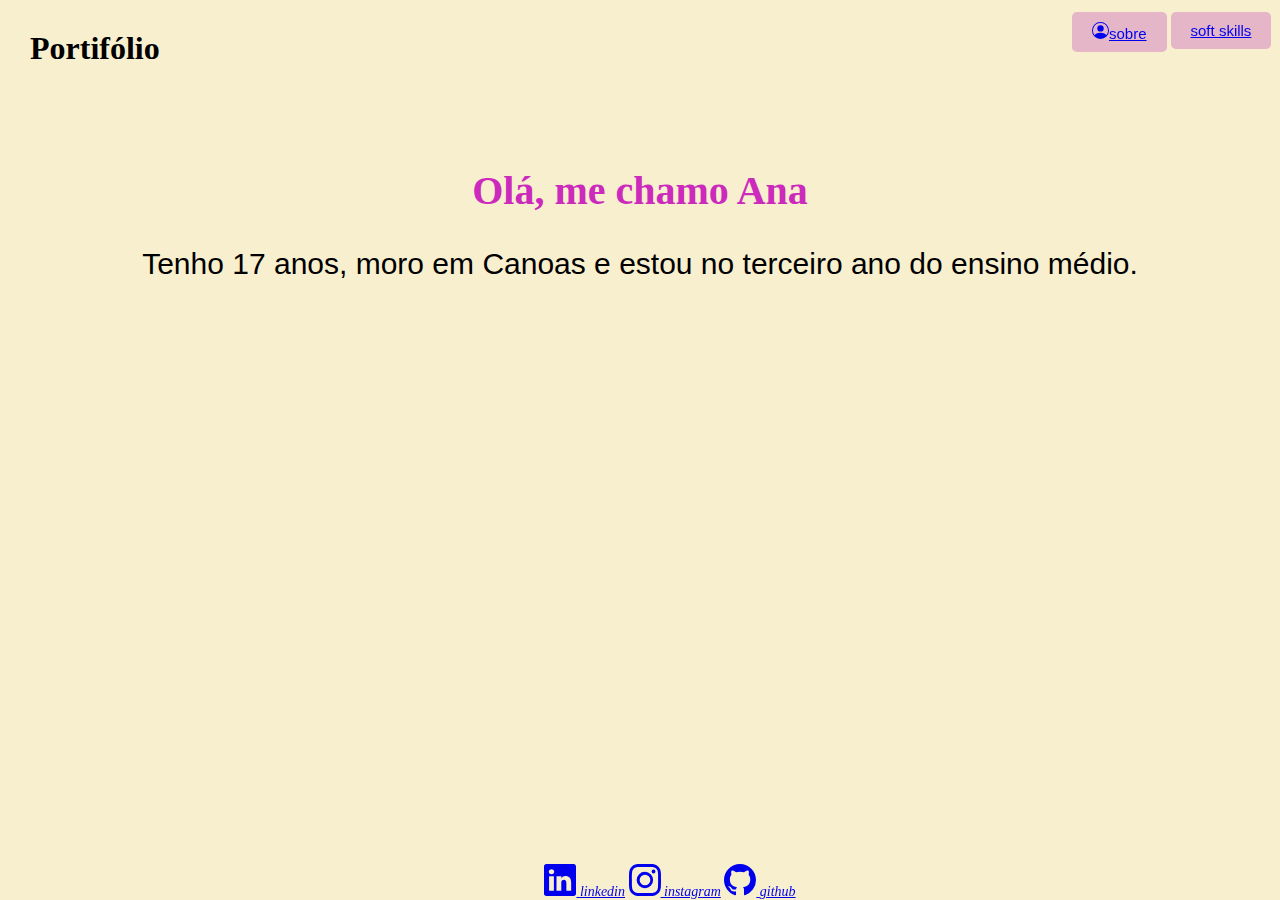
==== index.html @ 5ec57300 "Add files via upload" ====
<!DOCTYPE html>
<html lang="pt-br">

<head>
  <script src="app.js"></script>
  <link rel="stylesheet" href="style.css">
  <title>apresentação</title>
  <meta name="viewport" content="width=device-width, initial-scale=1.0">
  <link href="https://fonts.googleapis.com/css2?family=Shrikhand&display=swap" rel="stylesheet">

</head>

<body>
  <main>

    <h1 class="portifoio">Portifólio</h1>

    <div id="menu">
      <button class="botaoSobre"><a href="sobre.html">
        <svg xmlns="http://www.w3.org/2000/svg" width="17" height="17" fill="currentColor" class="bi bi-person-circle" viewBox="0 0 16 16">
            <path d="M11 6a3 3 0 1 1-6 0 3 3 0 0 1 6 0" /><path fill-rule="evenodd"d="M0 8a8 8 0 1 1 16 0A8 8 0 0 1 0 8m8-7a7 7 0 0 0-5.468 11.37C3.242 11.226 4.805 10 8 10s4.757 1.225 5.468 2.37A7 7 0 0 0 8 1" />
          </svg>sobre</a></button>

      <button class="botaoSoftskils"><a href="softskills.html">soft skills</a></button>

    </div>

    <div class="inicio">
      <h2 class="ola"> <strong>Olá, me chamo Ana </strong></h2>
      <p> Tenho 17 anos, moro em Canoas e estou no terceiro ano do ensino médio.
      </p>
    </div>
  </main>
  <footer>
    <div class="links">

      <a href="https://www.linkedin.com/in/ana-clara-lemos-lopes-760390291?utm_source=share&utm_campaign=share_via&utm_content=profile&utm_medium=android_app"
        target="_blank">
        <svg xmlns="http://www.w3.org/2000/svg" width="32" height="32" fill="currentColor" class="bi bi-linkedin"
          viewBox="0 0 16 16"><path
            d="M0 1.146C0 .513.526 0 1.175 0h13.65C15.474 0 16 .513 16 1.146v13.708c0 .633-.526 1.146-1.175 1.146H1.175C.526 16 0 15.487 0 14.854zm4.943 12.248V6.169H2.542v7.225zm-1.2-8.212c.837
             0 1.358-.554 1.358-1.248-.015-.709-.52-1.248-1.342-1.248S2.4 3.226 2.4 3.934c0 .694.521 1.248 1.327 1.248zm4.908 8.212V9.359c0-.216.016-.432.08-.586.173-.431.568-.878 1.232-.878.869 0 1.216.662 1.216 1.634v3.865h2.401V9.25c0-2.22-1.184-3.252-2.764-3.252-1.274 0-1.845.7-2.165 1.193v.025h-.016l.016-.025V6.169h-2.4c.03.678 0 7.225 0 7.225z" /></svg>
        <i class="bi bi-linkedin">linkedin</i></a>

      <a href="https://www.instagram.com/_anaclara_lemoss?igsh=MXE4cTFuMG1wZXNmNA==" target="_blank">
        <svg xmlns="http://www.w3.org/2000/svg" width="32" height="32" fill="currentColor" class="bi bi-instagram"
          viewBox="0 0 16 16"><path
            d="M8 0C5.829 0 5.556.01 4.703.048 3.85.088 3.269.222 2.76.42a3.9 3.9 0 0 0-1.417.923A3.9 3.9 0 0 0 .42 2.76C.222 3.268.087 3.85.048 4.7.01 5.555 0 5.827 0 8.001c0 2.172.01 2.444.048 3.297.04.852.174 1.433.372 1.942.205.526.478.972.923 1.417.444.445.89.719 1.416.923.51.198 1.09.333 1.942.372C5.555 
            15.99 5.827 16 8 16s2.444-.01 3.298-.048c.851-.04 1.434-.174 1.943-.372a3.9 3.9 0 0 0 1.416-.923c.445-.445.718-.891.923-1.417.197-.509.332-1.09.372-1.942C15.99 10.445 16 10.173 16 8s-.01-2.445-.048-3.299c-.04-.851-.175-1.433-.372-1.941a3.9 3.9 0 0 0-.923-1.417A3.9 3.9 0 0 0 13.24.42c-.51-.198-1.092-.333-1.943-.372C10.443.01 10.172 0 7.998 0zm-.717 1.442h.718c2.136 0 2.389.007 3.232.046.78.035 1.204.166 1.486.275.373.145.64.319.92.599s.453.546.598.92c.11.281.24.705.275 1.485.039.843.047 1.096.047 3.231s-.008 2.389-.047 3.232c-.035.78-.166 1.203-.275 1.485a2.5 2.5 0 0 1-.599.919c-.28.28-.546.453-.92.598-.28.11-.704.24-1.485.276-.843.038-1.096.047-3.232.047s-2.39-.009-3.233-.047c-.78-.036-1.203-.166-1.485-.276a2.5 2.5 0 0 1-.92-.598 2.5 2.5 0 0
             1-.6-.92c-.109-.281-.24-.705-.275-1.485-.038-.843-.046-1.096-.046-3.233s.008-2.388.046-3.231c.036-.78.166-1.204.276-1.486.145-.373.319-.64.599-.92s.546-.453.92-.598c.282-.11.705-.24 1.485-.276.738-.034 1.024-.044 2.515-.045zm4.988 1.328a.96.96 0 1 0 0 1.92.96.96 0 0 0 0-1.92m-4.27 1.122a4.109 4.109 0 1 0 0 8.217 4.109 4.109 0 0 0 0-8.217m0 1.441a2.667 2.667 0 1 1 0 5.334 2.667 2.667 0 0 1 0-5.334" /></svg>
        <i class="bi bi-instagram">instagram</i></a>

      <a href="https://github.com/anaclarall" target="_blank">
        <svg xmlns="http://www.w3.org/2000/svg" width="32" height="32" fill="currentColor" class="bi bi-github" viewBox="0 0 16 16">
          <path d="M8 0C3.58 0 0 3.58 0 8c0 3.54 2.29 6.53 5.47 7.59.4.07.55-.17.55-.38 0-.19-.01-.82-.01-1.49-2.01.37-2.53-.49-2.69-.94-.09-.23-.48-.94-.82-1.13-.28-.15-.68-.52-.01-.53.63-.01 1.08.58 1.23.82.72 1.21 1.87.87 2.33.66.07-.52.28-.87.51-1.07-1.78-.2-3.64-.89-3.64-3.95 0-.87.31-1.59.82-2.15-.08-.2-.36-1.02.08-2.12 0 0 .67-.21 2.2.82.64-.18 1.32-.27 2-.27s1.36.09 2 .27c1.53-1.04 2.2-.82 2.2-.82.44 1.1.16 1.92.08 2.12.51.56.82 1.27.82 2.15 0 3.07-1.87 3.75-3.65 3.95.29.25.54.73.54 1.48 0 1.07-.01 1.93-.01 2.2 0 .21.15.46.55.38A8.01 8.01 0 0 0 16 8c0-4.42-3.58-8-8-8"/>
        </svg>

        <i class="bi bi-github">github</i>
      </a>
    </div>

  </footer>
</body>

</html>
---- style.css ----
body{
    background-color:  #f8efcf;
    margin: 30px;
   }
   
  @font-face {
    font-family: [fonts];
    src: url([https://fonts.googleapis.com/css2?family=Shrikhand&display=swap]);
 }
.portifolio{
  font-size: 45px;
  font-weight: 700;
  font-family: fonts;
  color: #cc2abcc0;

}

  .ola{
    text-align: center;
    color: #cc2abc;
  font-size: 40px;
  margin-top: 100px;
  font-family: fonts;
  }
  .inicio {
    margin-top: 100px;
text-align: center;
font-family:'Franklin Gothic Medium', 'Arial Narrow', Arial, sans-serif;
  color: #000000;
  font-size: 30px;
  }
 
.botaoSobre {
  cursor: pointer;
  background-color:#c969bf6c; /* Cor de fundo do botão */
  color:black; /* Cor do texto do botão */
  padding: 10px 20px; /* Espaçamento interno do botão */
  text-align: center; /* Alinhamento do texto */
  text-decoration: none; /* Remove o sublinhado do texto */
  display: inlineblock; /* Define o botão como um bloco */
  font-size: 15px; /* Tamanho da fonte */
  margin: 2px 2px; /* Margem do botão */
  border: none; /* Remove a borda do botão */
  border-radius: 5px; /* Arredonda as bordas do botão */
  font-family:'Franklin Gothic Medium', 'Arial Narrow', Arial, sans-serif;

}
.botaoSoftskils{
  position: fixed;
  cursor: pointer;
  background-color:#c969bf6c; /* Cor de fundo do botão */
  color:black; /* Cor do texto do botão */
  padding: 10px 20px; /* Espaçamento interno do botão */
  text-align: center; /* Alinhamento do texto */
  text-decoration: none; /* Remove o sublinhado do texto */
  display: inlineblock; /* Define o botão como um bloco */
  font-size: 15px; /* Tamanho da fonte */
  margin: 2px 2px; /* Margem do botão */
  border: none; /* Remove a borda do botão */
  border-radius: 5px; /* Arredonda as bordas do botão */
  font-family:'Franklin Gothic Medium', 'Arial Narrow', Arial, sans-serif;

}
#menu {
  top: 0;
  right: 0;
  align-items: center;
  position:fixed;
  width: 200px; /* Define a largura do menu */
  padding: 10px;
  zindex: 100; /* Garante que o menu fique acima dos outros elementos */
}


  .tituloLista{
    color: #cc2abc;
  font-size: 30px;
  font-family: fonts;
  text-align: center;
  }

.lista{
  margin: 20px;
  margin-right: 30px;
  margin-left: 30px;
  text-align: center;
  font-size: 20px;
  color: black;
  background-color:#c969bf52 ;
  font-family:'Franklin Gothic Medium', 'Arial Narrow', Arial, sans-serif;
  border-radius: 10px;
}
.texto {    
  border-radius: 10px;
  color: black;
  font-size: 25px;
background-color: #c969bf52;
margin-left: 200px;
margin-right: 200px;
text-align: center;

  }
.foto {
  z-index: -1;
position: relative;
border-radius: 10%;
max-width:400px;
max-height:300px;
width: auto;
height: auto;
left: 680px;
}

.fotojava{
  margin-top: 50px;
  position: relative;
  border-radius: 10%;
  width: 300px;
  height: 200px;
right: 160px;
}
.footer {
  position: relative;
  padding-bottom: 100px; /* altura do rodapé */
}
.links{
  position: fixed;
  bottom: 0;
  width: 100%;
  text-align: center;
  color: #ee43dd;
  font-size: 14px;
}

.voltar {
  cursor: pointer;
  background-color:#c969bf6c; /* Cor de fundo do botão */
  color:black; /* Cor do texto do botão */
  padding: 10px 20px; /* Espaçamento interno do botão */
  text-align: center; /* Alinhamento do texto */
  text-decoration: none; /* Remove o sublinhado do texto */
  display: inlineblock; /* Define o botão como um bloco */
  font-size: 15px; /* Tamanho da fonte */
  margin: 2px 2px; /* Margem do botão */
  border: none; /* Remove a borda do botão */
  border-radius: 5px; /* Arredonda as bordas do botão */
  font-family:'Franklin Gothic Medium', 'Arial Narrow', Arial, sans-serif;
}
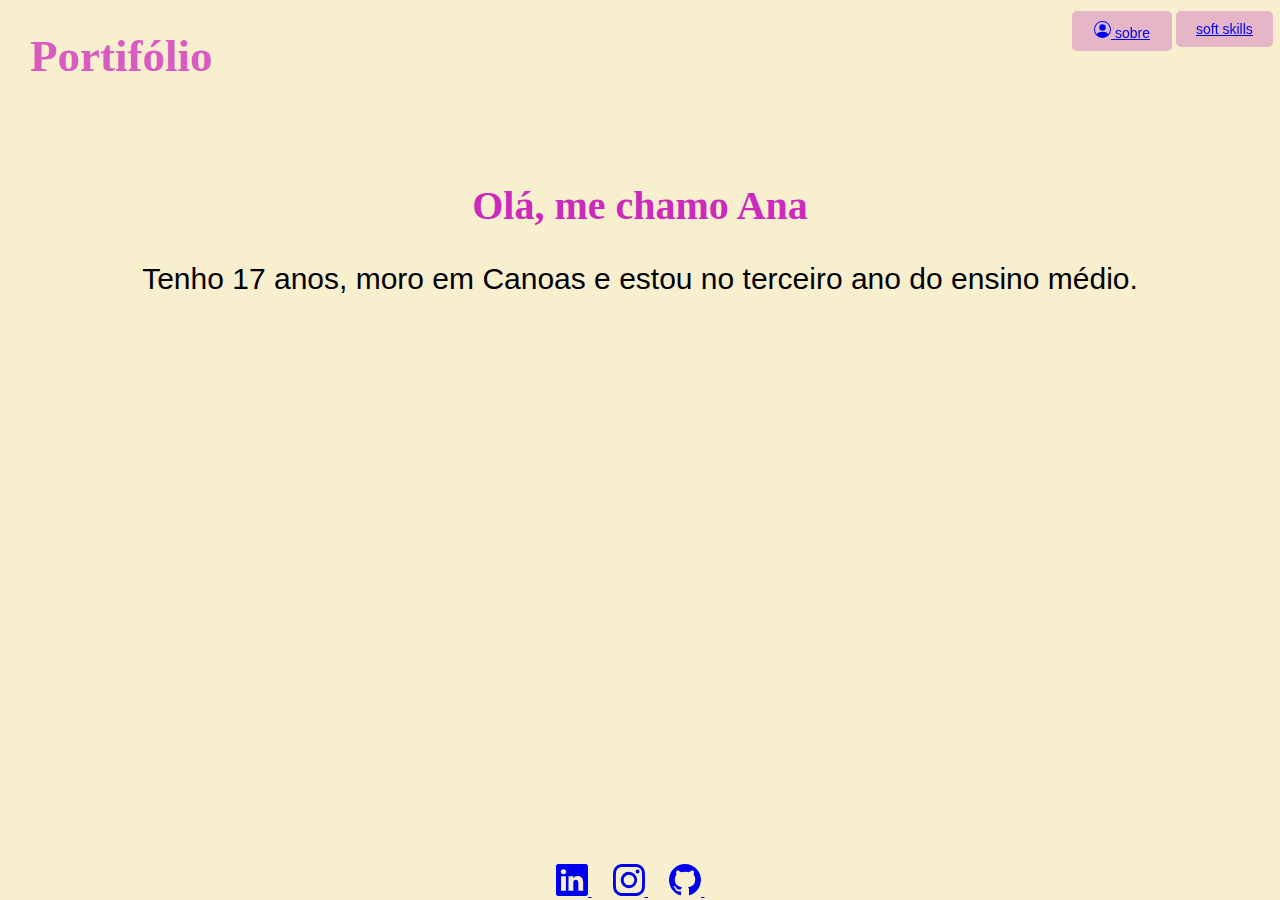
==== commit 5704f457: "Add files via upload" ====
--- a/index.html
+++ b/index.html
@@ -13,14 +13,14 @@
 <body>
   <main>
 
-    <h1 class="portifoio">Portifólio</h1>
+    <h1 class="portifolio">Portifólio</h1>
 
     <div id="menu">
       <button class="botaoSobre"><a href="sobre.html">
         <svg xmlns="http://www.w3.org/2000/svg" width="17" height="17" fill="currentColor" class="bi bi-person-circle" viewBox="0 0 16 16">
-            <path d="M11 6a3 3 0 1 1-6 0 3 3 0 0 1 6 0" /><path fill-rule="evenodd"d="M0 8a8 8 0 1 1 16 0A8 8 0 0 1 0 8m8-7a7 7 0 0 0-5.468 11.37C3.242 11.226 4.805 10 8 10s4.757 1.225 5.468 2.37A7 7 0 0 0 8 1" />
-          </svg>sobre</a></button>
-
+             <path d="M11 6a3 3 0 1 1-6 0 3 3 0 0 1 6 0" /><path fill-rule="evenodd"d="M0 8a8 8 0 1 1 16 0A8 8 0 0 1 0 8m8-7a7 7 0 0 0-5.468 11.37C3.242 11.226 4.805 10 8 10s4.757 1.225 5.468 2.37A7 7 0 0 0 8 1" />
+          </svg > sobre </a></button>
+  
       <button class="botaoSoftskils"><a href="softskills.html">soft skills</a></button>
 
     </div>
@@ -40,7 +40,10 @@
           viewBox="0 0 16 16"><path
             d="M0 1.146C0 .513.526 0 1.175 0h13.65C15.474 0 16 .513 16 1.146v13.708c0 .633-.526 1.146-1.175 1.146H1.175C.526 16 0 15.487 0 14.854zm4.943 12.248V6.169H2.542v7.225zm-1.2-8.212c.837
              0 1.358-.554 1.358-1.248-.015-.709-.52-1.248-1.342-1.248S2.4 3.226 2.4 3.934c0 .694.521 1.248 1.327 1.248zm4.908 8.212V9.359c0-.216.016-.432.08-.586.173-.431.568-.878 1.232-.878.869 0 1.216.662 1.216 1.634v3.865h2.401V9.25c0-2.22-1.184-3.252-2.764-3.252-1.274 0-1.845.7-2.165 1.193v.025h-.016l.016-.025V6.169h-2.4c.03.678 0 7.225 0 7.225z" /></svg>
-        <i class="bi bi-linkedin">linkedin</i></a>
+        </a>
+        &nbsp;
+        &nbsp;
+        &nbsp;
 
       <a href="https://www.instagram.com/_anaclara_lemoss?igsh=MXE4cTFuMG1wZXNmNA==" target="_blank">
         <svg xmlns="http://www.w3.org/2000/svg" width="32" height="32" fill="currentColor" class="bi bi-instagram"
@@ -48,15 +51,19 @@
             d="M8 0C5.829 0 5.556.01 4.703.048 3.85.088 3.269.222 2.76.42a3.9 3.9 0 0 0-1.417.923A3.9 3.9 0 0 0 .42 2.76C.222 3.268.087 3.85.048 4.7.01 5.555 0 5.827 0 8.001c0 2.172.01 2.444.048 3.297.04.852.174 1.433.372 1.942.205.526.478.972.923 1.417.444.445.89.719 1.416.923.51.198 1.09.333 1.942.372C5.555 
             15.99 5.827 16 8 16s2.444-.01 3.298-.048c.851-.04 1.434-.174 1.943-.372a3.9 3.9 0 0 0 1.416-.923c.445-.445.718-.891.923-1.417.197-.509.332-1.09.372-1.942C15.99 10.445 16 10.173 16 8s-.01-2.445-.048-3.299c-.04-.851-.175-1.433-.372-1.941a3.9 3.9 0 0 0-.923-1.417A3.9 3.9 0 0 0 13.24.42c-.51-.198-1.092-.333-1.943-.372C10.443.01 10.172 0 7.998 0zm-.717 1.442h.718c2.136 0 2.389.007 3.232.046.78.035 1.204.166 1.486.275.373.145.64.319.92.599s.453.546.598.92c.11.281.24.705.275 1.485.039.843.047 1.096.047 3.231s-.008 2.389-.047 3.232c-.035.78-.166 1.203-.275 1.485a2.5 2.5 0 0 1-.599.919c-.28.28-.546.453-.92.598-.28.11-.704.24-1.485.276-.843.038-1.096.047-3.232.047s-2.39-.009-3.233-.047c-.78-.036-1.203-.166-1.485-.276a2.5 2.5 0 0 1-.92-.598 2.5 2.5 0 0
              1-.6-.92c-.109-.281-.24-.705-.275-1.485-.038-.843-.046-1.096-.046-3.233s.008-2.388.046-3.231c.036-.78.166-1.204.276-1.486.145-.373.319-.64.599-.92s.546-.453.92-.598c.282-.11.705-.24 1.485-.276.738-.034 1.024-.044 2.515-.045zm4.988 1.328a.96.96 0 1 0 0 1.92.96.96 0 0 0 0-1.92m-4.27 1.122a4.109 4.109 0 1 0 0 8.217 4.109 4.109 0 0 0 0-8.217m0 1.441a2.667 2.667 0 1 1 0 5.334 2.667 2.667 0 0 1 0-5.334" /></svg>
-        <i class="bi bi-instagram">instagram</i></a>
+        </a>
+        &nbsp;
+        &nbsp;
+        &nbsp;
 
       <a href="https://github.com/anaclarall" target="_blank">
         <svg xmlns="http://www.w3.org/2000/svg" width="32" height="32" fill="currentColor" class="bi bi-github" viewBox="0 0 16 16">
           <path d="M8 0C3.58 0 0 3.58 0 8c0 3.54 2.29 6.53 5.47 7.59.4.07.55-.17.55-.38 0-.19-.01-.82-.01-1.49-2.01.37-2.53-.49-2.69-.94-.09-.23-.48-.94-.82-1.13-.28-.15-.68-.52-.01-.53.63-.01 1.08.58 1.23.82.72 1.21 1.87.87 2.33.66.07-.52.28-.87.51-1.07-1.78-.2-3.64-.89-3.64-3.95 0-.87.31-1.59.82-2.15-.08-.2-.36-1.02.08-2.12 0 0 .67-.21 2.2.82.64-.18 1.32-.27 2-.27s1.36.09 2 .27c1.53-1.04 2.2-.82 2.2-.82.44 1.1.16 1.92.08 2.12.51.56.82 1.27.82 2.15 0 3.07-1.87 3.75-3.65 3.95.29.25.54.73.54 1.48 0 1.07-.01 1.93-.01 2.2 0 .21.15.46.55.38A8.01 8.01 0 0 0 16 8c0-4.42-3.58-8-8-8"/>
         </svg>
-
-        <i class="bi bi-github">github</i>
       </a>
+      &nbsp;
+      &nbsp;
+      &nbsp;
     </div>
 
   </footer>
--- a/style.css
+++ b/style.css
@@ -32,14 +32,15 @@
  
 .botaoSobre {
   cursor: pointer;
+  width: 100px;
   background-color:#c969bf6c; /* Cor de fundo do botão */
   color:black; /* Cor do texto do botão */
   padding: 10px 20px; /* Espaçamento interno do botão */
   text-align: center; /* Alinhamento do texto */
   text-decoration: none; /* Remove o sublinhado do texto */
   display: inlineblock; /* Define o botão como um bloco */
-  font-size: 15px; /* Tamanho da fonte */
-  margin: 2px 2px; /* Margem do botão */
+  font-size: 14px; /* Tamanho da fonte */
+  margin: 1px 2px; /* Margem do botão */
   border: none; /* Remove a borda do botão */
   border-radius: 5px; /* Arredonda as bordas do botão */
   font-family:'Franklin Gothic Medium', 'Arial Narrow', Arial, sans-serif;
@@ -54,8 +55,8 @@
   text-align: center; /* Alinhamento do texto */
   text-decoration: none; /* Remove o sublinhado do texto */
   display: inlineblock; /* Define o botão como um bloco */
-  font-size: 15px; /* Tamanho da fonte */
-  margin: 2px 2px; /* Margem do botão */
+  font-size: 14px; /* Tamanho da fonte */
+  margin: 1px 2px; /* Margem do botão */
   border: none; /* Remove a borda do botão */
   border-radius: 5px; /* Arredonda as bordas do botão */
   font-family:'Franklin Gothic Medium', 'Arial Narrow', Arial, sans-serif;
@@ -128,6 +129,7 @@
   bottom: 0;
   width: 100%;
   text-align: center;
+  right: 1px;
   color: #ee43dd;
   font-size: 14px;
 }
